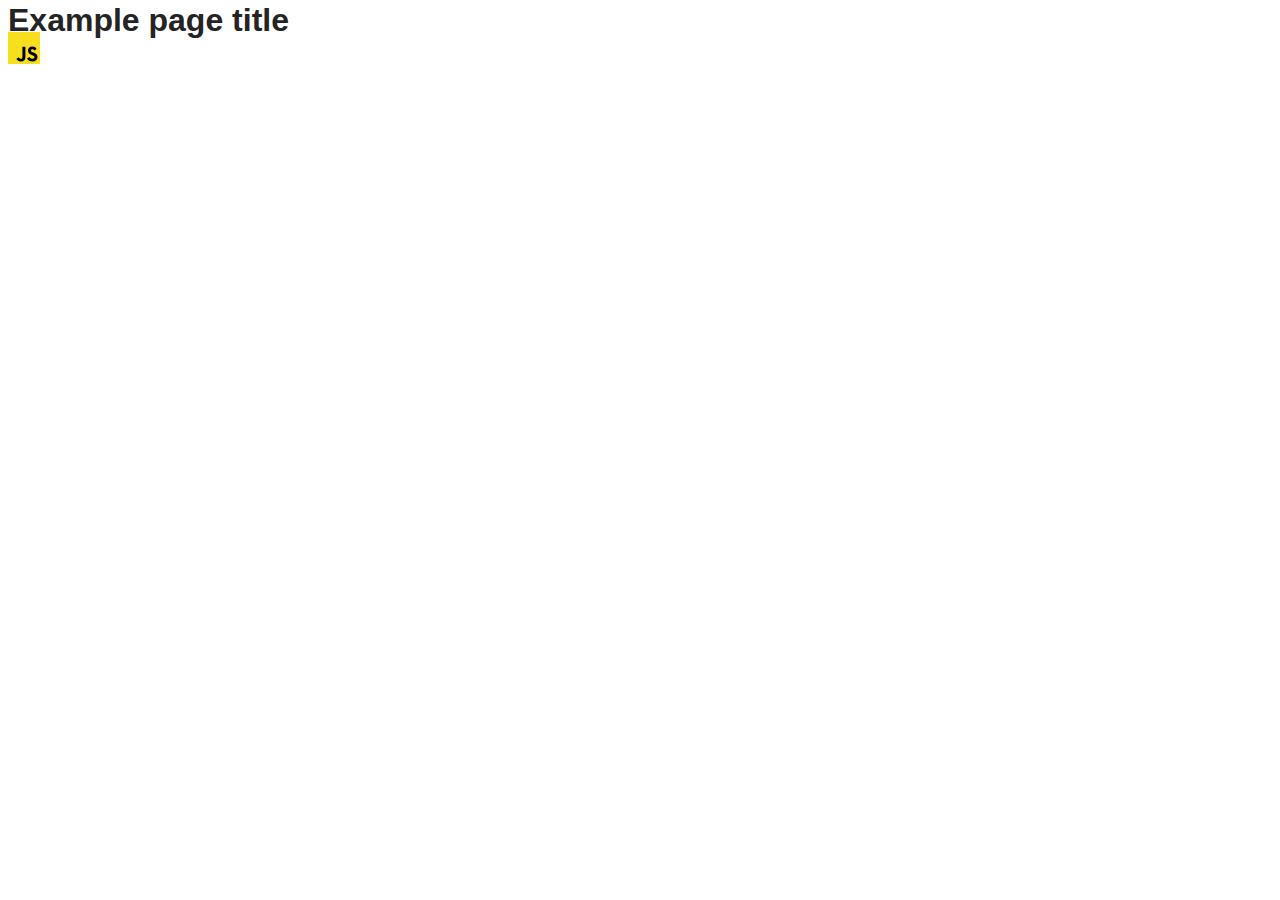
==== src/index.html @ fc884b7a "Initial commit" ====
<!DOCTYPE html>
<html lang="en">
  <head>
    <meta charset="UTF-8" />
    <link rel="icon" type="image/svg+xml" href="/favicon.svg" />
    <meta name="viewport" content="width=device-width, initial-scale=1.0" />
    <title>Vanilla App Template</title>
    <link rel="stylesheet" href="./css/styles.css" />
  </head>
  <body>
    <load ="partials/header.html" />

    <section>
      <h1>Example page title</h1>
      <!-- Path to images as from index.html file -->
      <img src="./img/javascript.svg" alt="" />
    </section>

    <!-- Loads the specified .html file -->
    <load ="partials/vite-promo.html" />

    <script type="module" src="./main.js"></script>
  </body>
</html>
---- src/css/styles.css ----
/**
  |============================
  | include css partials with
  | default @import url()
  |============================
*/
@import url('./reset.css');
@import url('./vite-promo.css');
@import url('./header.css');

:root {
  font-family: Inter, Avenir, Helvetica, Arial, sans-serif;
  font-size: 16px;
  line-height: 24px;
  font-weight: 400;

  color: #242424;
  background-color: rgba(255, 255, 255, 0.87);

  font-synthesis: none;
  text-rendering: optimizeLegibility;
  -webkit-font-smoothing: antialiased;
  -moz-osx-font-smoothing: grayscale;
  -webkit-text-size-adjust: 100%;
}
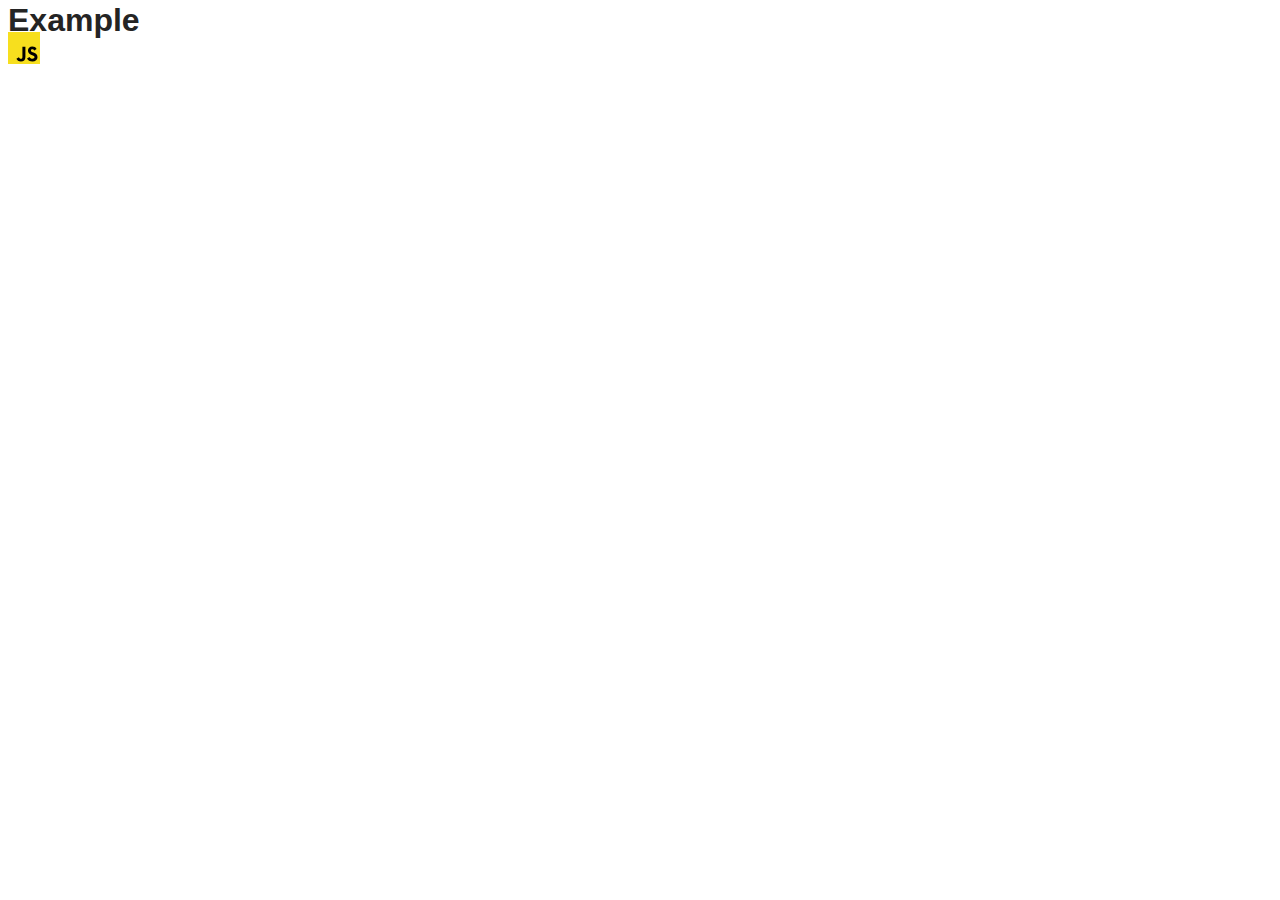
==== commit 5eac5c4a: "update" ====
--- a/src/index.html
+++ b/src/index.html
@@ -11,7 +11,7 @@
     <load ="partials/header.html" />
 
     <section>
-      <h1>Example page title</h1>
+      <h1>Example</h1>
       <!-- Path to images as from index.html file -->
       <img src="./img/javascript.svg" alt="" />
     </section>
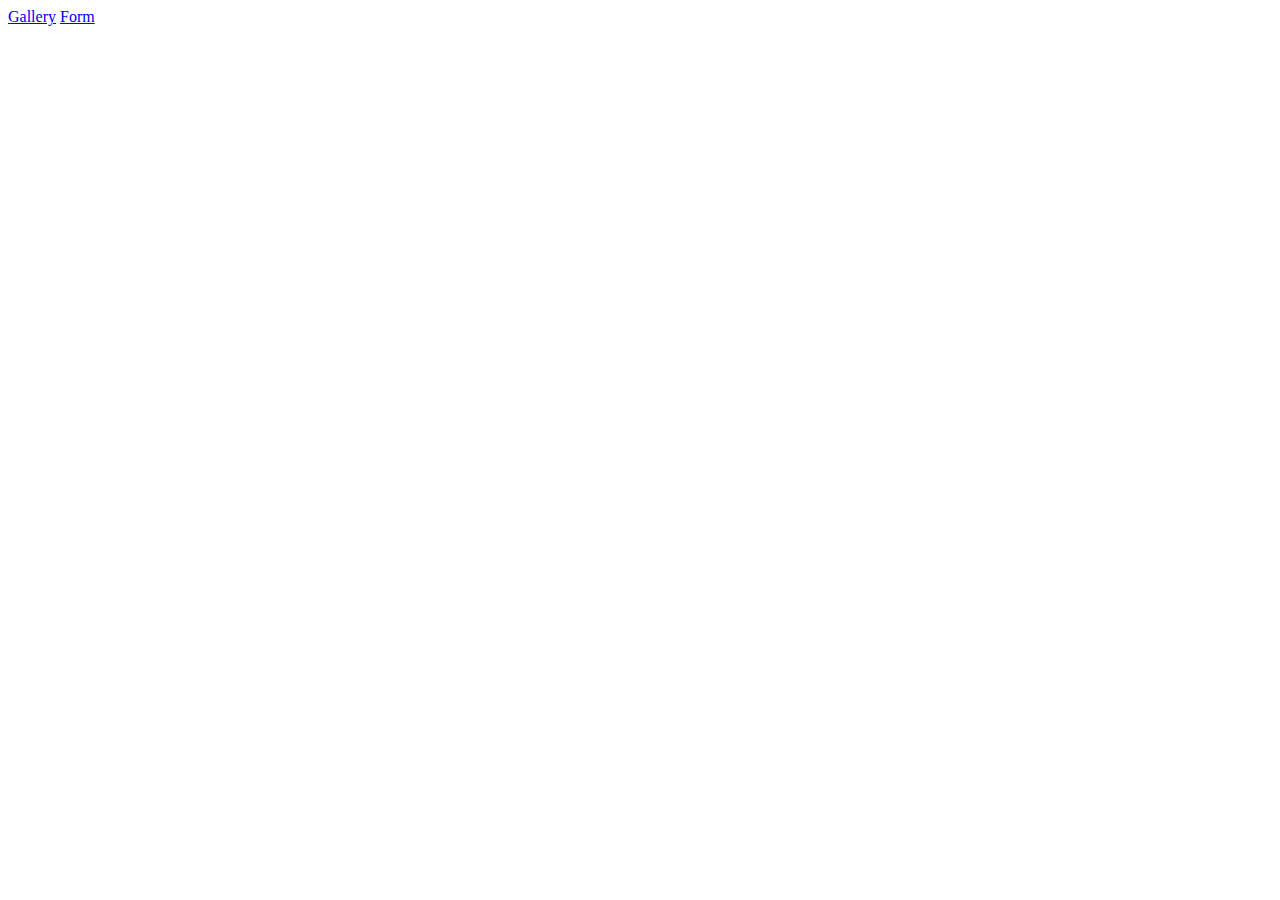
==== commit 08ba7a27: "1-task-HW" ====
--- a/src/index.html
+++ b/src/index.html
@@ -2,23 +2,12 @@
 <html lang="en">
   <head>
     <meta charset="UTF-8" />
-    <link rel="icon" type="image/svg+xml" href="/favicon.svg" />
     <meta name="viewport" content="width=device-width, initial-scale=1.0" />
-    <title>Vanilla App Template</title>
+    <title>Document</title>
     <link rel="stylesheet" href="./css/styles.css" />
   </head>
   <body>
-    <load ="partials/header.html" />
-
-    <section>
-      <h1>Example</h1>
-      <!-- Path to images as from index.html file -->
-      <img src="./img/javascript.svg" alt="" />
-    </section>
-
-    <!-- Loads the specified .html file -->
-    <load ="partials/vite-promo.html" />
-
-    <script type="module" src="./main.js"></script>
+    <a href="./1-gallery.html">Gallery</a>
+    <a href="./2-form.html">Form</a>
   </body>
 </html>
--- a/src/css/styles.css
+++ b/src/css/styles.css
@@ -1,25 +1,19 @@
-/**
-  |============================
-  | include css partials with
-  | default @import url()
-  |============================
-*/
-@import url('./reset.css');
-@import url('./vite-promo.css');
-@import url('./header.css');
+.gallery {
+    list-style-type: none;
+    display: flex;
+    width: 1440px;
+    flex-wrap: wrap;
+    gap: 10px;
+    justify-content: center;
+    margin: 0 auto;
+}
 
-:root {
-  font-family: Inter, Avenir, Helvetica, Arial, sans-serif;
-  font-size: 16px;
-  line-height: 24px;
-  font-weight: 400;
+.gallery-item {
+    width: 360px;
+}
 
-  color: #242424;
-  background-color: rgba(255, 255, 255, 0.87);
-
-  font-synthesis: none;
-  text-rendering: optimizeLegibility;
-  -webkit-font-smoothing: antialiased;
-  -moz-osx-font-smoothing: grayscale;
-  -webkit-text-size-adjust: 100%;
-}
+.gallery-image {
+    display: block;
+    width: 360px;
+    height: 200px;
+}